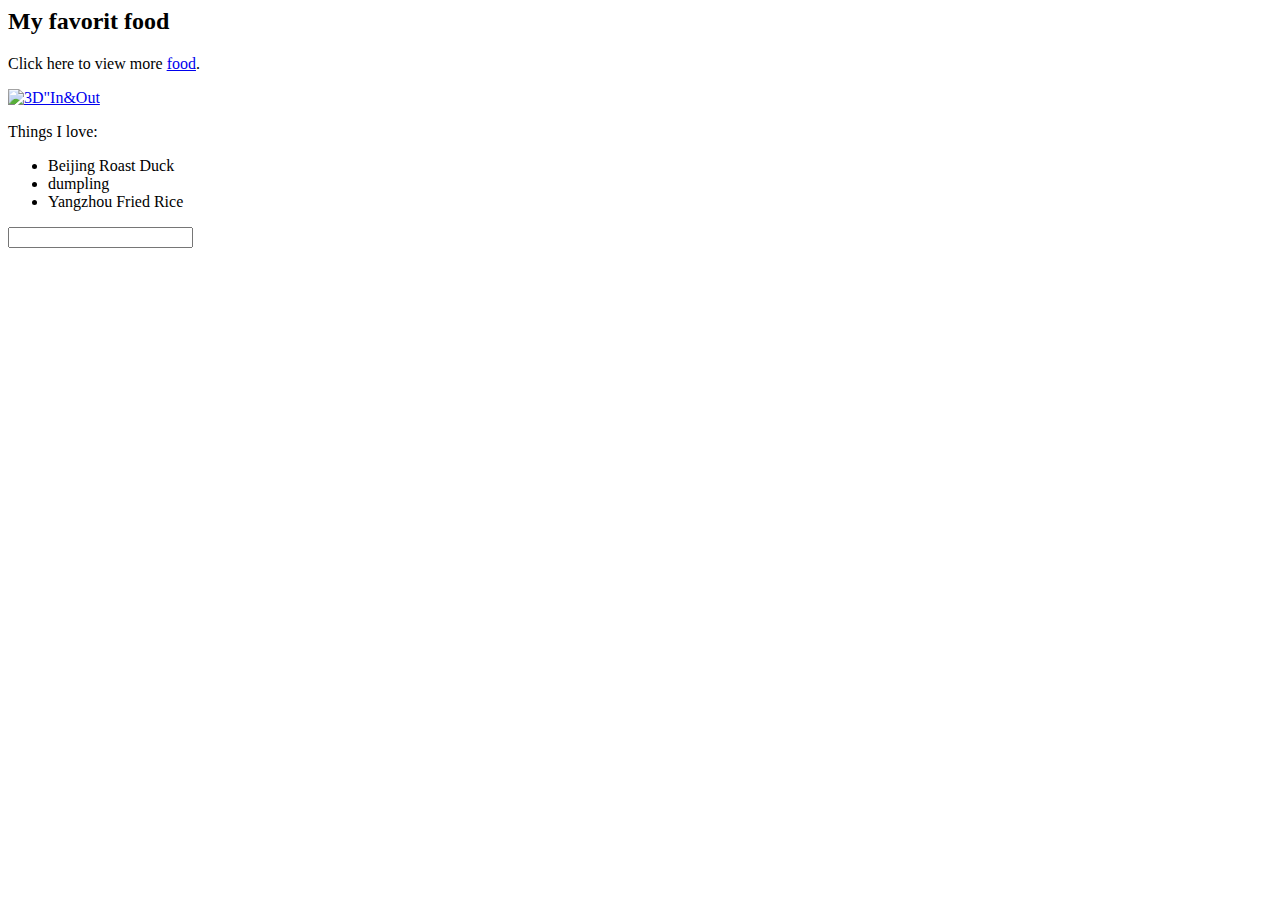
==== index.html @ 5b777dd3 "Add files via upload" ====
<html><head><meta http-equiv=3D"Content-Type" content=3D"text/html; charset=
=3DUTF-8"><link rel=3D"stylesheet" type=3D"text/css" href=3D"cid:css-739d0f=
f7-048f-4fa7-b2da-eb026f59ada7@mhtml.blink" /><link rel=3D"stylesheet" type=
=3D"text/css" href=3D"cid:css-e935ba0b-e46a-45d4-8274-aa0398b87ff2@mhtml.bl=
ink" /></head><body><h2>My favorit food</h2>
<main>
  <p>Click here to view more <a href="https://blastybytes.github.io/"> food</a>.</p>

  <a href="https://pddpdd2002.github.io/pddpdd.github.io/#"><img src="http://image.f600.cn/JMSpider//1540EE29409.jpg" alt=3D"In&amp;Out Bu=
rger"></a>

  <p>Things I love:</p>
  <ul>
    <li>Beijing Roast Duck</li>
    <li>dumpling</li>
    <li>Yangzhou Fried Rice</li>
  </ul>

  <input type=3D"text">
</main>

<div class=3D"_th_cover-all-show-times _th_hidden">
 
</div></div><div id=3D"naptha_container0932014_0707"></div></body></html>
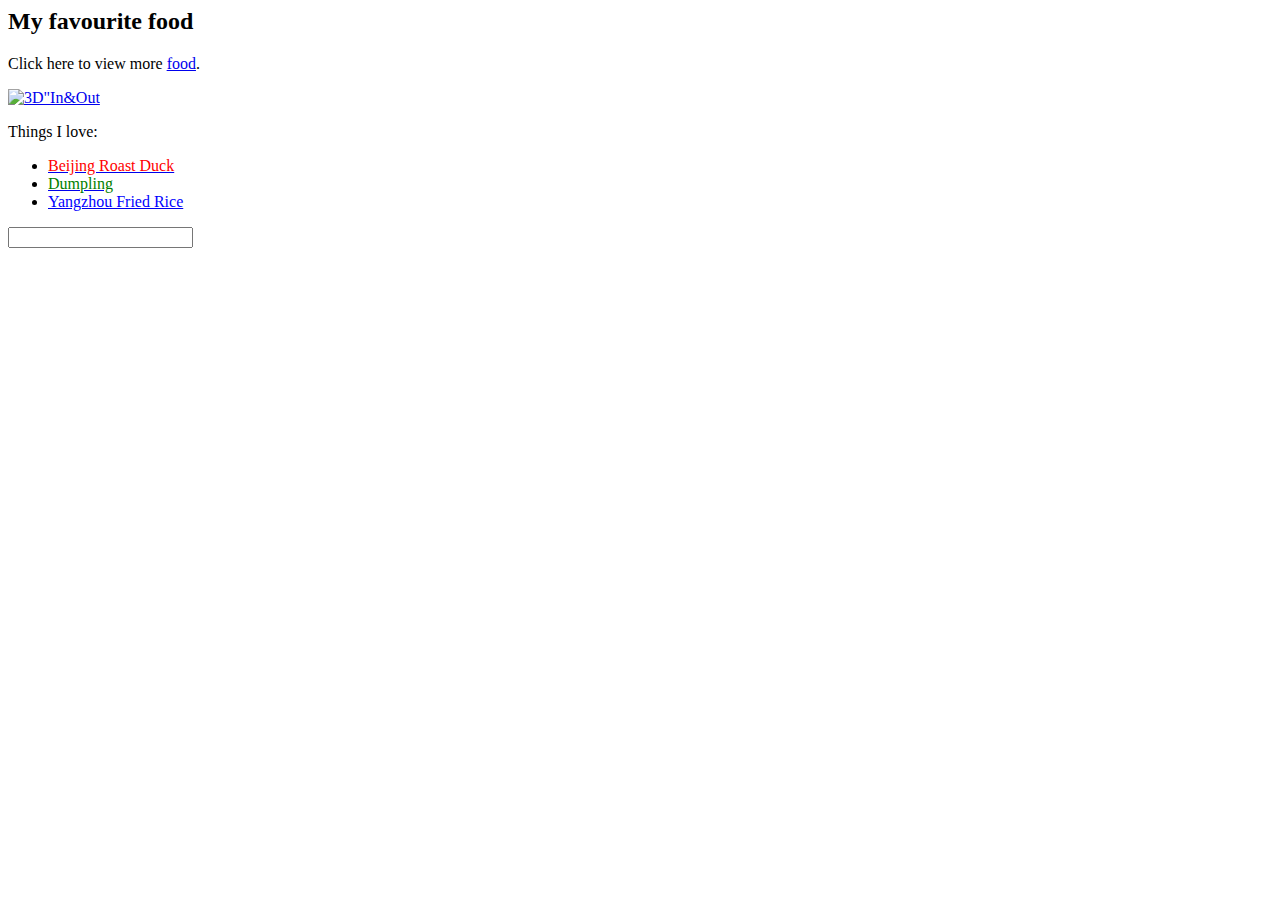
==== commit b31632a8: "Add files via upload" ====
--- a/index.html
+++ b/index.html
@@ -2,18 +2,18 @@
 =3DUTF-8"><link rel=3D"stylesheet" type=3D"text/css" href=3D"cid:css-739d0f=
 f7-048f-4fa7-b2da-eb026f59ada7@mhtml.blink" /><link rel=3D"stylesheet" type=
 =3D"text/css" href=3D"cid:css-e935ba0b-e46a-45d4-8274-aa0398b87ff2@mhtml.bl=
-ink" /></head><body><h2>My favorit food</h2>
+ink" /></head><body><h2>My favourite food</h2>
 <main>
   <p>Click here to view more <a href="https://blastybytes.github.io/"> food</a>.</p>
 
-  <a href="https://pddpdd2002.github.io/pddpdd.github.io/#"><img src="http://image.f600.cn/JMSpider//1540EE29409.jpg" alt=3D"In&amp;Out Bu=
+  <a href="https://gloriah21.github.io/index(1).html"><img src="http://image.f600.cn/JMSpider//1540EE29409.jpg" alt=3D"In&amp;Out Bu=
 rger"></a>
 
   <p>Things I love:</p>
   <ul>
-    <li>Beijing Roast Duck</li>
-    <li>dumpling</li>
-    <li>Yangzhou Fried Rice</li>
+    <li><a href="https://en.wikipedia.org/wiki/Peking_duck"><font color="red">Beijing Roast Duck</font></a></li>  
+    <li><a href="https://en.wikipedia.org/wiki/Dumpling"><font color="green">Dumpling</font></a></li>
+    <li><a href="https://en.wikipedia.org/wiki/Yangzhou_fried_rice"><font color="blue">Yangzhou Fried Rice</font></a></li>
   </ul>
 
   <input type=3D"text">
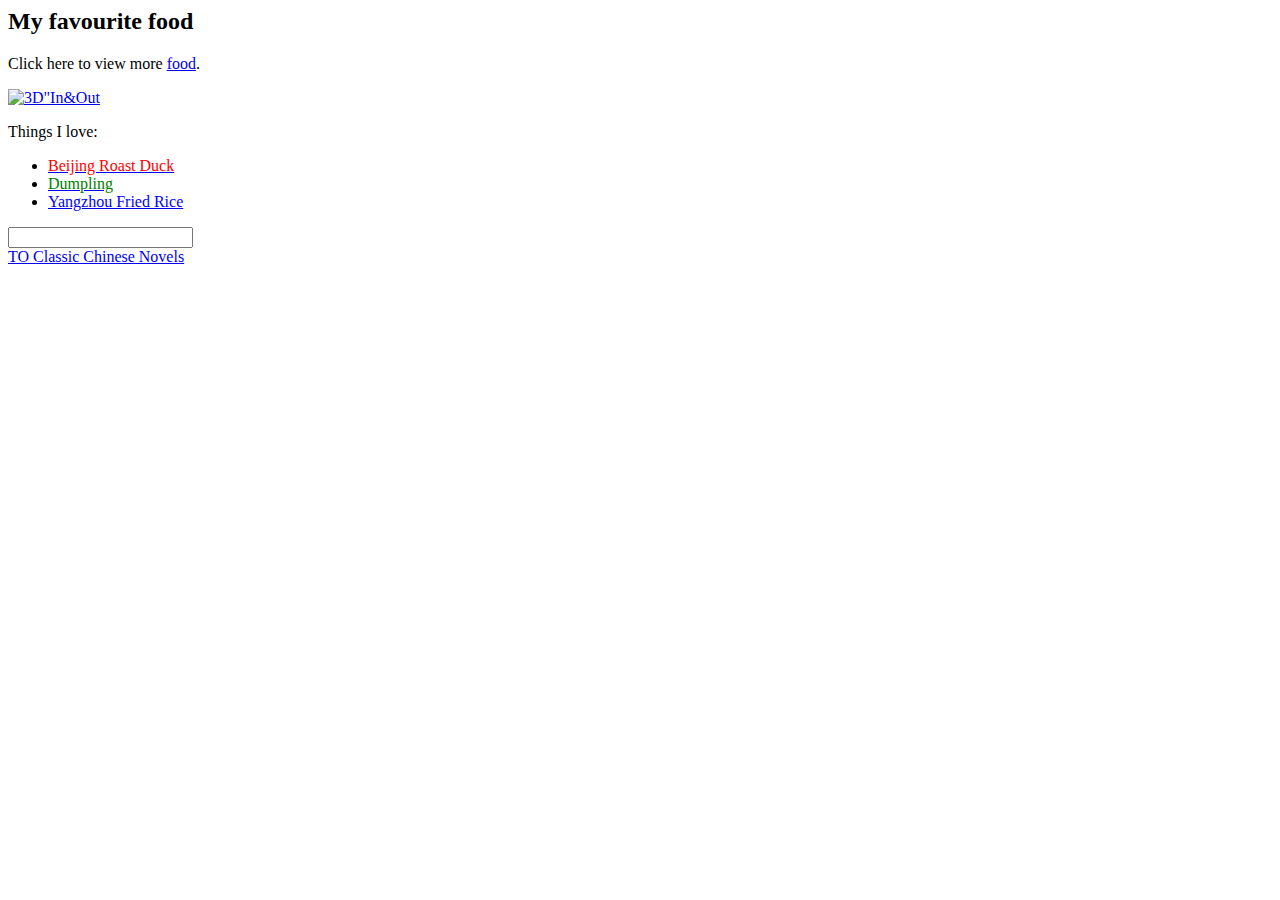
==== commit 5978c2fe: "Update index.html" ====
--- a/index.html
+++ b/index.html
@@ -1,12 +1,17 @@
-<html><head><meta http-equiv=3D"Content-Type" content=3D"text/html; charset=
+<html>
+<head>
+	<meta http-equiv=3D"Content-Type" content=3D"text/html; charset=
 =3DUTF-8"><link rel=3D"stylesheet" type=3D"text/css" href=3D"cid:css-739d0f=
 f7-048f-4fa7-b2da-eb026f59ada7@mhtml.blink" /><link rel=3D"stylesheet" type=
 =3D"text/css" href=3D"cid:css-e935ba0b-e46a-45d4-8274-aa0398b87ff2@mhtml.bl=
-ink" /></head><body><h2>My favourite food</h2>
-<main>
+ink" />
+</head>
+<body>
+	<h2>My favourite food</h2>
+	<main>
   <p>Click here to view more <a href="https://blastybytes.github.io/"> food</a>.</p>
 
-  <a href="https://gloriah21.github.io/index(1).html"><img src="http://image.f600.cn/JMSpider//1540EE29409.jpg" alt=3D"In&amp;Out Bu=
+  <a href="https://gloriah21.github.io/index.html"><img src="http://image.f600.cn/JMSpider//1540EE29409.jpg" alt=3D"In&amp;Out Bu=
 rger"></a>
 
   <p>Things I love:</p>
@@ -15,10 +20,12 @@
     <li><a href="https://en.wikipedia.org/wiki/Dumpling"><font color="green">Dumpling</font></a></li>
     <li><a href="https://en.wikipedia.org/wiki/Yangzhou_fried_rice"><font color="blue">Yangzhou Fried Rice</font></a></li>
   </ul>
+  <input type=3D"text">
+  <br>
 
-  <input type=3D"text">
+  <a href="https://gloriah21.github.io/homepage.html">TO Classic Chinese Novels</a>
+  
 </main>
 
-<div class=3D"_th_cover-all-show-times _th_hidden">
- 
-</div></div><div id=3D"naptha_container0932014_0707"></div></body></html>+</body>
+</html>
